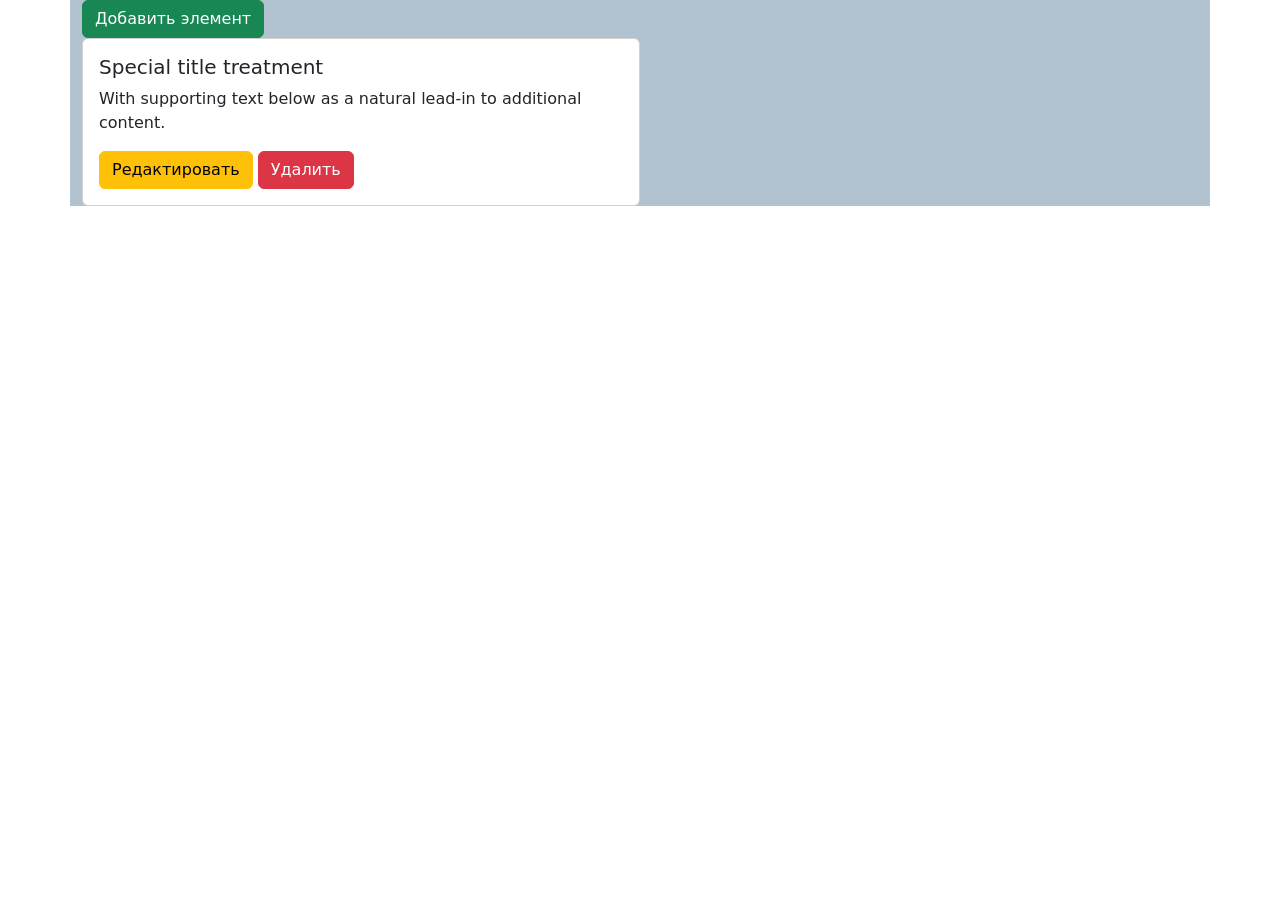
==== React/task_2/index.html @ 722f33f7 "vitya push" ====
<!doctype html>
<html lang="ru">
  <head>
    <meta charset="UTF-8" />
    <meta name="viewport" content="width=device-width, initial-scale=1.0" />
    <script src="https://cdn.jsdelivr.net/npm/bootstrap@5.3.8/dist/js/bootstrap.bundle.min.js"></script>
    <link
      rel="stylesheet"
      href="https://cdn.jsdelivr.net/npm/bootstrap@5.3.8/dist/css/bootstrap.min.css"
    />
    <link rel="stylesheet" href="./style.css" />
    <script src="./script.js" defer></script>
    <title>Document</title>
  </head>
  <body>
    <div class="container kub-container">
      <button id="addElementId" type="button" class="btn btn-success">
        Добавить элемент
      </button>
      <div id="cardsWrapperId">
        <div class="card kub-card">
          <div class="card-body">
            <h5 class="card-title">Special title treatment</h5>
            <p class="card-text">
              With supporting text below as a natural lead-in to additional
              content.
            </p>
            <a href="#" class="btn btn-warning">Редактировать</a>
            <a href="#" class="btn btn-danger">Удалить</a>
          </div>
        </div>
      </div>
    </div>
  </body>
</html>
---- React/task_2/style.css ----
.kub-container {
    background-color: rgb(179, 194, 207);
}

.kub-card {
    width: 50%;
}

.styleBlock {
    background-color: red;
}
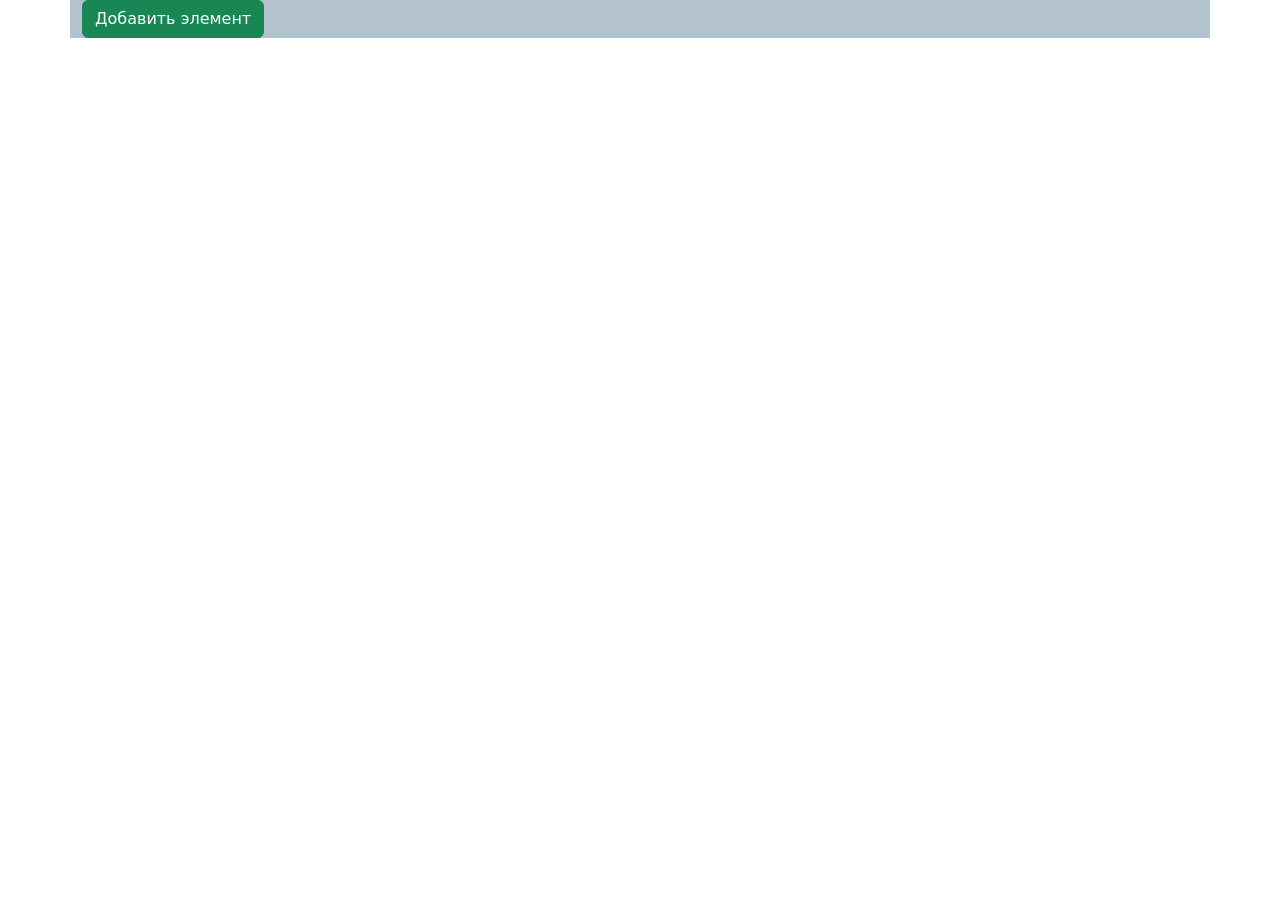
==== commit a74818ee: "vitya" ====
--- a/React/task_2/index.html
+++ b/React/task_2/index.html
@@ -18,17 +18,7 @@
         Добавить элемент
       </button>
       <div id="cardsWrapperId">
-        <div class="card kub-card">
-          <div class="card-body">
-            <h5 class="card-title">Special title treatment</h5>
-            <p class="card-text">
-              With supporting text below as a natural lead-in to additional
-              content.
-            </p>
-            <a href="#" class="btn btn-warning">Редактировать</a>
-            <a href="#" class="btn btn-danger">Удалить</a>
-          </div>
-        </div>
+
       </div>
     </div>
   </body>
